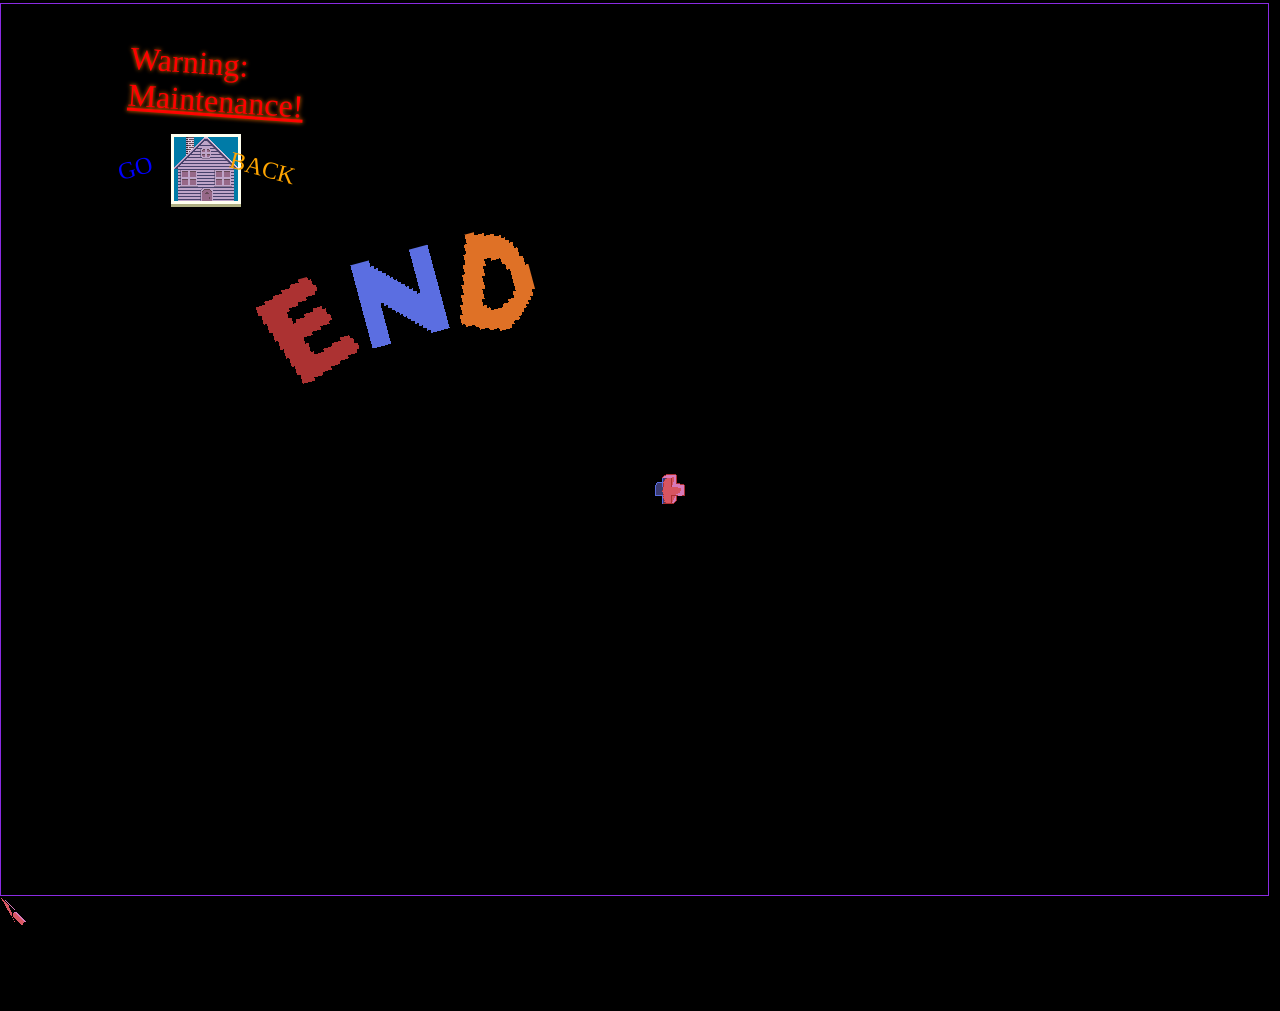
==== maintenance.html @ 5efdf233 "Add files via upload" ====
<!doctype html>
<html lang="en">
    <head>
        <meta charset="UTF-8">
        <meta name="viewport" content="width=device-width, initial-scale=1.0"/>
        <link rel="icon" href="./ICONS/Favicons/fav.ico">
        <title>Maintenance</title>
        <style>
            html, body{overflow: hidden; overflow-x: hidden; margin: 0; padding: 0;}
            body
            {
                background-color: black;
                justify-content: center;
                margin: 0;
                image-rendering: pixelated;
                animation: flicker 0.15s infinite;
            }
            @keyframes flicker 
            {
                0% {filter: brightness(1);}
                50% {filter: brightness(0.90);}
                100% {filter: brightness(1);} 
            }

            .header{grid-area: header;}
            .main{grid-area: main;}
            .footer{grid-area: footer;}
            .container
            {
                display: grid;
                grid-template-columns: 100px 1fr;
                grid-template-rows: auto ;
                grid-template-areas: 
                "main main";
                width: 99%; 
                height: 99vh;
                justify-self: center;
                justify-items: center;
                border: 1px solid blueviolet;
                margin-top: 0.2%;
            }
            .main
            {
                background-image: url('./Drawings/ASCII_zero_no_bckrnd.png');
                background-repeat: no-repeat;
                background-position: center;
                background-size: 70%;

                width: 80%;
            
                position: relative;
                animation-name: glitch-5;
                animation-duration: 2s;
                animation-iteration-count: infinite;
            }

            .main::after
            {
                background-image: url('./ICONS/END_color.png');
                background-repeat: no-repeat;
                background-position: 23% 25%;
                background-size: 28%;
                transform: rotate(-15deg);
                position: absolute;
                z-index: -1;
                width: 100%;
                height: 100%;
                top: 0;
                left: 0;
                content: '';
            }     
            
            h2
            {
                color: red;
                font-family:cursive;
                font-size:xx-large;
                font-weight: 300;
                transform: rotate(4deg);
                position: relative;
                top: 5%;
                text-shadow: 0 0 4px #ff7300
            }

           .icon
            {
                image-rendering: pixelated;
                width: 64px;
                height: 64px;
                
            }
            .page
            {
                display: inline-block;
                text-align: center;
                transition: 0.1s ease-in-out;
                background-color: ivory;
                border-bottom: 3px solid rgb(175, 175, 130);
                padding: 3px;
                margin: 3px;
                width: 64px;
                height: 64px;
                left: 4%;
                position: absolute;
            }

            .page:hover
            {
                transform: translateY(-10%);
                cursor: pointer;
                color: midnightblue;
                background-color:darksalmon;
                box-shadow: 0 0 15px rgba(248, 160, 160, 0.5);
                border-bottom: solid rgb(180, 81, 48);
                image-rendering: pixelated;
                cursor: none;
            }
                
            p
            {
                font-family: cursive;
                font-size: x-large;
                font-weight: 300;
                animation-name: glow;
                animation-duration: 4s;
                animation-iteration-count: infinite;
                position: absolute;
            }

            @keyframes glow
            {
                0%{text-shadow: 0 0 8px #6d0000;}
                25%{text-shadow: 0 0 8px #0004ff;}
                50%{text-shadow: 0 0 8px #ff7300;}
                100%{text-shadow: 0 0 8px #6d0000;}
            }
            .cursor-tail
            {
                position: absolute;
                pointer-events: none;
                transform: translate(50%, 80%);
            }
                
        </style>
    </head>
    <body>
        <div class="container">

            <div class="main">
                
                
                <h2>Warning: <br><span style="text-decoration: underline;">Maintenance!</span></h2>
                <p style="right: 97.5%; color: blue; transform: rotate(-15deg);">GO</p>
                <a class="page" href="zero_Website.html">
                    <img class="icon" src="./ICONS/home.png">
                </a>
                <p style=" left: 10%; color: orange; transform: rotate(15deg);">BACK</p>
            </div>

        </div>
        <script src="./JS/cursor.js"></script>
    </body>
</html>
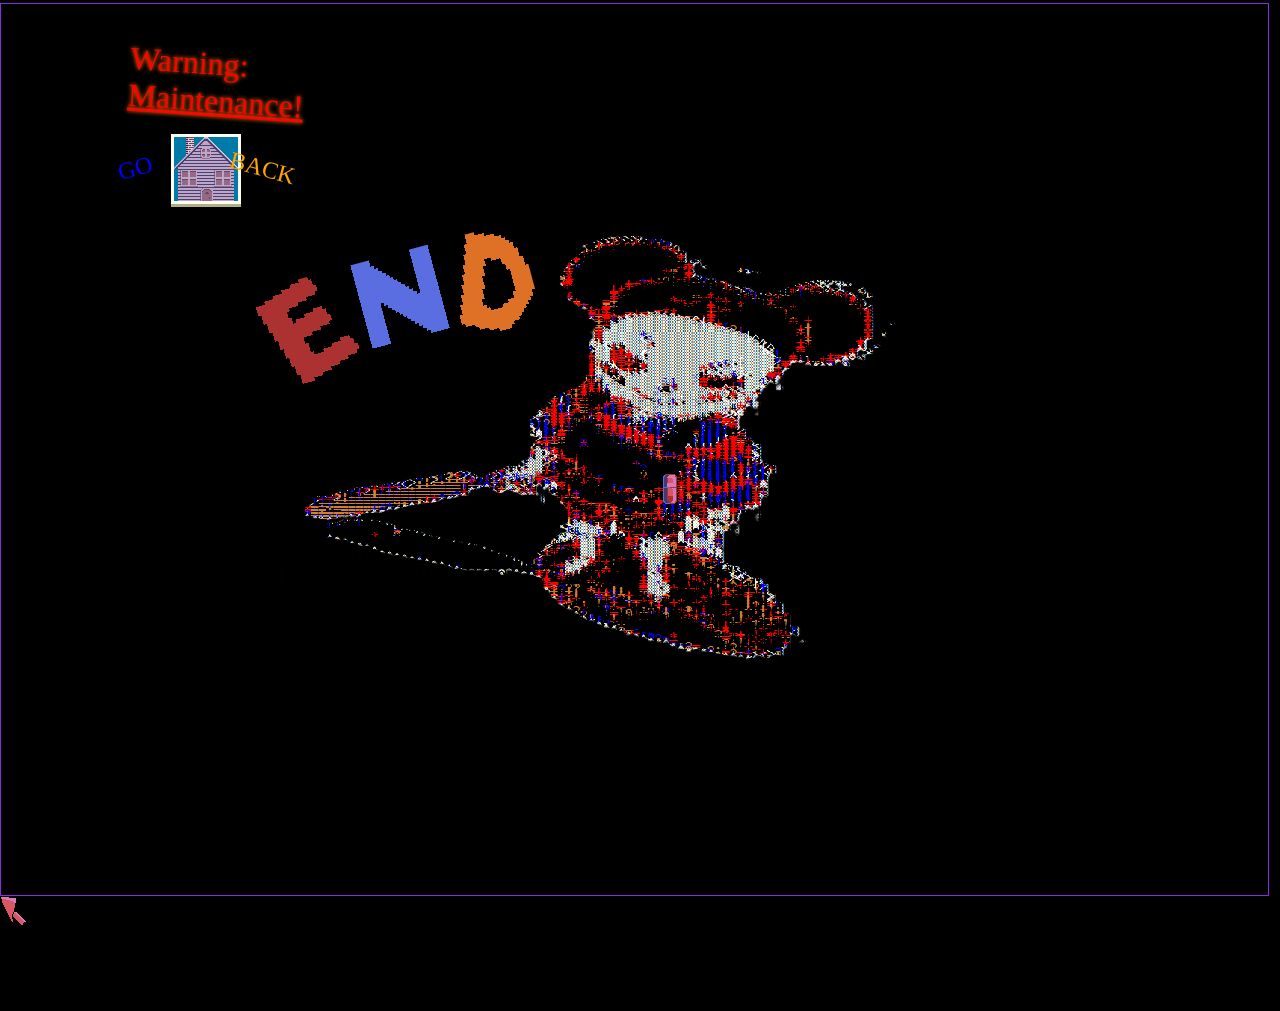
==== commit 6b51e857: "Update maintenance.html" ====
--- a/maintenance.html
+++ b/maintenance.html
@@ -151,7 +151,7 @@
                 
                 <h2>Warning: <br><span style="text-decoration: underline;">Maintenance!</span></h2>
                 <p style="right: 97.5%; color: blue; transform: rotate(-15deg);">GO</p>
-                <a class="page" href="zero_Website.html">
+                <a class="page" href="index.html">
                     <img class="icon" src="./ICONS/home.png">
                 </a>
                 <p style=" left: 10%; color: orange; transform: rotate(15deg);">BACK</p>
@@ -160,4 +160,4 @@
         </div>
         <script src="./JS/cursor.js"></script>
     </body>
-</html>+</html>
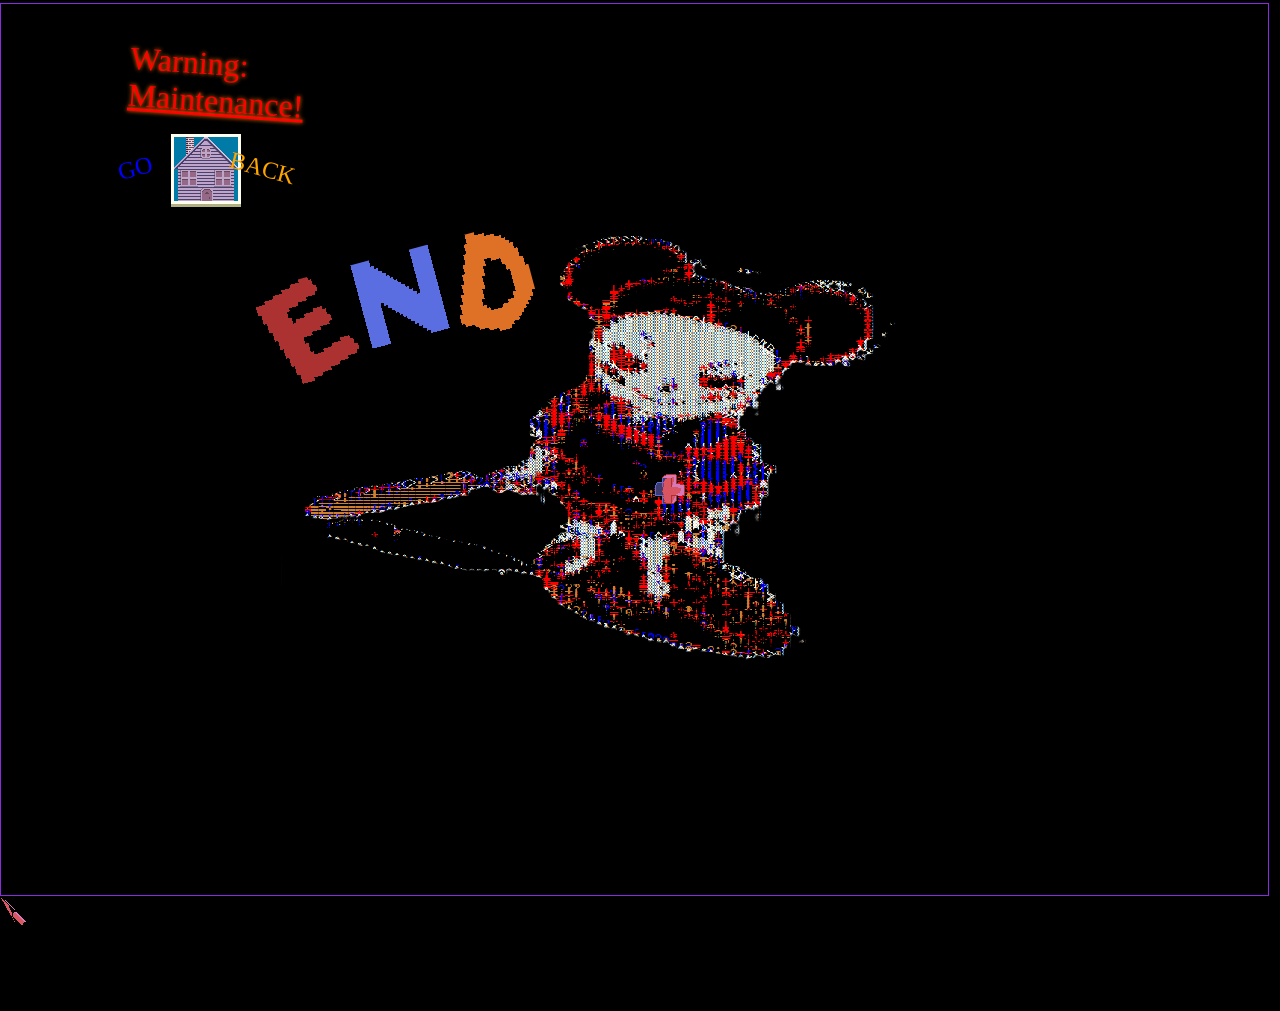
==== commit efc2fc74: "Update maintenance.html" ====
--- a/maintenance.html
+++ b/maintenance.html
@@ -158,6 +158,6 @@
             </div>
 
         </div>
-        <script src="./JS/cursor.js"></script>
+        <script src="./JS/index.js"></script>
     </body>
 </html>
